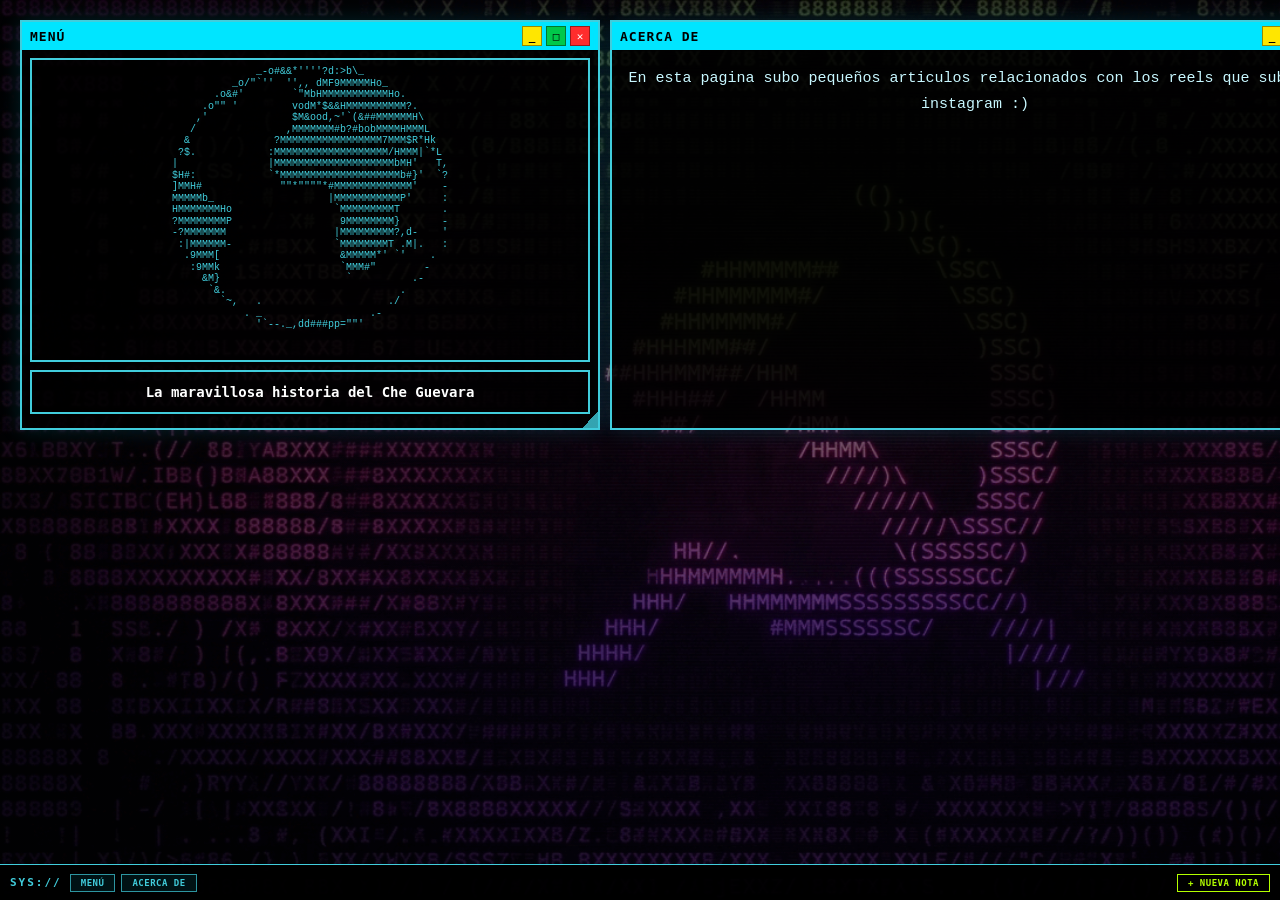
==== index.html @ f3bcdf86 "first commit" ====
<!DOCTYPE html>
<html lang="en">
<head>
    <meta charset="UTF-8">
    <meta name="viewport" content="width=device-width, initial-scale=1.0">
    <link rel="stylesheet" href="style.css">
    <title>House</title>
    <link rel="stylesheet" href="https://cdnjs.cloudflare.com/ajax/libs/font-awesome/6.5.1/css/all.min.css">
    <link rel="preconnect" href="googleapis.com">
    <link rel="preconnect" href="gstatic.com" crossorigin>
    <link href="googleapis.com" rel="stylesheet">
</head>
<body>
<div id="escritorio">
    <div class="ventana" id="win-menu" style="left: 20px; top: 20px; width: 580px; height: 410px;">
      <div class="ventana-barra" data-id="win-menu">
        <span class="ventana-titulo">MENÚ</span>
        <div class="ventana-controles">
          <button class="btn-ventana btn-min" data-id="win-menu" title="Minimizar">_</button>
          <button class="btn-ventana btn-max" data-id="win-menu" title="Maximizar">□</button>
          <button class="btn-ventana btn-close" data-id="win-menu" title="Cerrar">✕</button>
        </div>
      </div>
      <div class="ventana-cuerpo">
        <div class="ascii-container">
          <pre>
              _-o#&&*''''?d:>b\_
          _o/"`''  '',, dMF9MMMMMHo_
       .o&#'        `"MbHMMMMMMMMMMMHo.
     .o"" '         vodM*$&&HMMMMMMMMMM?.
    ,'              $M&ood,~'`(&##MMMMMMH\
   /               ,MMMMMMM#b?#bobMMMMHMMML
  &              ?MMMMMMMMMMMMMMMMM7MMM$R*Hk
 ?$.            :MMMMMMMMMMMMMMMMMMM/HMMM|`*L
|               |MMMMMMMMMMMMMMMMMMMMbMH'   T,
$H#:            `*MMMMMMMMMMMMMMMMMMMMb#}'  `?
]MMH#             ""*""""*#MMMMMMMMMMMMM'    -
MMMMMb_                   |MMMMMMMMMMMP'     :
HMMMMMMMHo                 `MMMMMMMMMT       .
?MMMMMMMMP                  9MMMMMMMM}       -
-?MMMMMMM                  |MMMMMMMMM?,d-    '
 :|MMMMMM-                 `MMMMMMMMT .M|.   :
  .9MMM[                    &MMMMM*' `'    .
   :9MMk                    `MMM#"        -
     &M}                     `          .-
      `&.                             .
        `~,   .                     ./
            . _                  .-
              '`--._,dd###pp=""'

          </pre>
        </div>
        <div class="menu-seleccion">
          <h4>
            <a href="che_guevara/inicio.html">
              <button class="menu_boton">La maravillosa historia del Che Guevara</button>
            </a>
          </h4>
        </div>
        <div class="resize-handle" data-id="win-menu"></div>
      </div>
    </div>
    <div class="ventana" id="win-info" style="left: 610px; top: 20px; width: 730px; height: 410px;">
      <div class="ventana-barra" data-id="win-info">
        <span class="ventana-titulo">ACERCA DE</span>
        <div class="ventana-controles">
          <button class="btn-ventana btn-min" data-id="win-info" title="Minimizar">_</button>
          <button class="btn-ventana btn-max" data-id="win-info" title="Maximizar">□</button>
          <button class="btn-ventana btn-close" data-id="win-info" title="Cerrar">✕</button>
        </div>
      </div>
      <div class="ventana-cuerpo">
        <p class="info-texto">
          En esta pagina subo pequeños articulos relacionados con los reels que subo en instagram :)
        </p>
        <div class="resize-handle" data-id="win-info"></div>
      </div>
    </div>
</div>
  <!-- TASKBAR inferior -->
  <div id="taskbar">
    <span class="taskbar-logo">SYS://</span>
    <div id="taskbar-botones"></div>
    <button id="btn-nueva-nota" onclick="crearNota()">+ NUEVA NOTA</button>
  </div>
 
  <script src="ventanas.js"></script>
</body>
</html>
---- style.css ----
/* =============================================
   RESET Y BASE
   ============================================= */
*, *::before, *::after {
  box-sizing: border-box;
  margin: 0;
  padding: 0;
}

body {
  background-image:
    linear-gradient(rgba(0, 0, 0, 0.5), rgba(0, 0, 0, 0.5)),
    url(imagenes/33.gif);
  background-size: cover;
  background-attachment: fixed;
  color: aliceblue;
  font-family: 'Courier New', monospace;
  /* Necesario para que el escritorio ocupe toda la pantalla */
  height: 100vh;
  overflow: hidden;
}

/* =============================================
   ESCRITORIO — contenedor de ventanas
   Ocupa toda la pantalla menos la taskbar
   ============================================= */
#escritorio {
  position: relative;         /* punto de referencia para position:absolute de las ventanas */
  width: 100%;
  height: calc(100vh - 36px); /* deja espacio para la taskbar abajo */
  overflow: hidden;
}

/* =============================================
   VENTANA BASE
   ============================================= */
.ventana {
  position: absolute;         /* permite moverla con left/top */
  display: flex;
  flex-direction: column;
  min-width: 200px;
  min-height: 80px;
  border: 2px solid rgba(65, 205, 220, 1);
  background-color: rgba(0, 0, 0, 0.85);
  box-shadow: 0 0 20px rgba(0, 229, 255, 0.15);
  /* Sin transition aquí para que el drag se sienta instantáneo */
}

/* Cuando está minimizada, ocultamos el cuerpo */
.ventana.minimizada .ventana-cuerpo {
  display: none;
}

/* =============================================
   BARRA DE TÍTULO (drag handle)
   ============================================= */
.ventana-barra {
  background-color: rgb(0, 229, 255);
  color: #000;
  display: flex;
  align-items: center;
  justify-content: space-between;
  padding: 4px 8px;
  cursor: grab;               /* indica que se puede arrastrar */
  flex-shrink: 0;             /* no se encoge si la ventana es pequeña */
  user-select: none;          /* evita seleccionar texto al arrastrar */
}

.ventana-barra:active {
  cursor: grabbing;
}

.ventana-titulo {
  font-family: Orbitron, monospace;
  font-weight: 900;
  font-size: 13px;
  letter-spacing: 1px;
}

/* =============================================
   BOTONES DE CONTROL (min / max / cerrar)
   ============================================= */
.ventana-controles {
  display: flex;
  gap: 4px;
}

.btn-ventana {
  width: 20px;
  height: 20px;
  border: 1.5px solid rgba(0,0,0,0.4);
  background: none;
  cursor: pointer;
  font-size: 11px;
  font-weight: 900;
  display: flex;
  align-items: center;
  justify-content: center;
  line-height: 1;
  padding: 0;
  font-family: monospace;
}

.btn-ventana:hover {
  filter: brightness(1.3);
}

.btn-min  { background: #ffe600; color: #000; }
.btn-max  { background: #00c84a; color: #000; }
.btn-close{ background: #ff2d2d; color: #fff; }

/* =============================================
   CUERPO DE LA VENTANA
   ============================================= */
.ventana-cuerpo {
  flex: 1;                    /* ocupa el espacio restante bajo la barra */
  overflow: auto;
  position: relative;         /* para el resize-handle */
}

/* =============================================
   HANDLE DE REDIMENSIONAR (esquina inferior derecha)
   ============================================= */
.resize-handle {
  position: absolute;
  right: 0;
  bottom: 0;
  width: 16px;
  height: 16px;
  cursor: se-resize;
  /* Triángulo decorativo con CSS puro */
  background: linear-gradient(135deg, transparent 50%, rgba(65, 205, 220, 0.8) 50%);
}

/* =============================================
   CONTENIDO: ASCII ART
   ============================================= */
.ascii-container {
  display: flex;
  justify-content: center;
  border: 2px solid rgba(65, 205, 220, 255);
  margin: 8px;
  padding: 6px;
  overflow-x: auto;
}

pre {
  font-family: 'Courier New', monospace;
  font-size: 10px;
  line-height: 1.15;
  color: rgba(65, 205, 220, 255);
  white-space: pre;
}

/* =============================================
   CONTENIDO: MENÚ SELECCIÓN
   ============================================= */
.menu-seleccion {
  margin: 8px;
  border: 2px solid rgba(65, 205, 220, 255);
  text-align: center;
}

.menu_boton {
  font-weight: bold;
  font-size: 14px;
  font-family: Orbitron, monospace;
  background: none;
  border: none;
  padding: 12px 16px;
  color: white;
  cursor: pointer;
  width: 75%;
  text-align: center;
  border-radius: 10px;
}

.menu_boton:hover {
  background-color: #b3ff00be;;
  font-weight: bold;
}

/* =============================================
   CONTENIDO: ACERCA DE
   ============================================= */
.info-texto {
  padding: 16px;
  font-size: 15px;
  line-height: 1.7;
  color: #c8f7ff;
  text-align: center;
}

/* =============================================
   TASKBAR INFERIOR
   ============================================= */
#taskbar {
  position: fixed;
  bottom: 0;
  left: 0;
  width: 100%;
  height: 36px;
  background: rgba(0, 0, 0, 0.92);
  border-top: 1.5px solid rgba(65, 205, 220, 1);
  display: flex;
  align-items: center;
  gap: 8px;
  padding: 0 10px;
  z-index: 9999;              /* siempre encima de todo */
}

.taskbar-logo {
  font-family: Orbitron, monospace;
  font-size: 11px;
  font-weight: 900;
  color: rgba(65, 205, 220, 1);
  letter-spacing: 2px;
  flex-shrink: 0;
}

#taskbar-botones {
  display: flex;
  gap: 6px;
  flex: 1;
  flex-wrap: wrap;
  overflow: hidden;
}

/* Botones de ventana en la taskbar */
.taskbar-btn {
  background: rgba(0, 229, 255, 0.08);
  border: 1px solid rgba(65, 205, 220, 0.7);
  color: rgba(65, 205, 220, 1);
  font-family: Orbitron, monospace;
  font-size: 9px;
  font-weight: 700;
  padding: 3px 10px;
  cursor: pointer;
  letter-spacing: 0.5px;
  white-space: nowrap;
}

.taskbar-btn:hover {
  background: rgba(0, 229, 255, 0.2);
}

/* Atenuado cuando la ventana está minimizada */
.taskbar-btn.minimizada {
  opacity: 0.45;
}

#btn-nueva-nota {
  margin-left: auto;
  background: none;
  border: 1px solid #b3ff00;
  color: #b3ff00;
  font-family: Orbitron, monospace;
  font-size: 9px;
  font-weight: 700;
  padding: 3px 10px;
  cursor: pointer;
  letter-spacing: 0.5px;
  flex-shrink: 0;
}

#btn-nueva-nota:hover {
  background: rgba(179, 255, 0, 0.15);
}

/* =============================================
   NOTAS (ventanas creadas dinámicamente)
   ============================================= */
.nota-textarea {
  width: 100%;
  height: calc(100% - 20px);
  background: #0a0a0f;
  color: rgba(65, 205, 220, 1);
  border: 1px solid rgba(65, 205, 220, 0.4);
  font-family: 'Courier New', monospace;
  font-size: 12px;
  resize: none;
  padding: 8px;
  outline: none;
}

.nota-textarea:focus {
  border-color: rgba(65, 205, 220, 1);
}

/* =============================================
   TIPOGRAFÍA GLOBAL
   ============================================= */
h1, h2, h3, h4 {
  font-family: Orbitron, monospace;
}
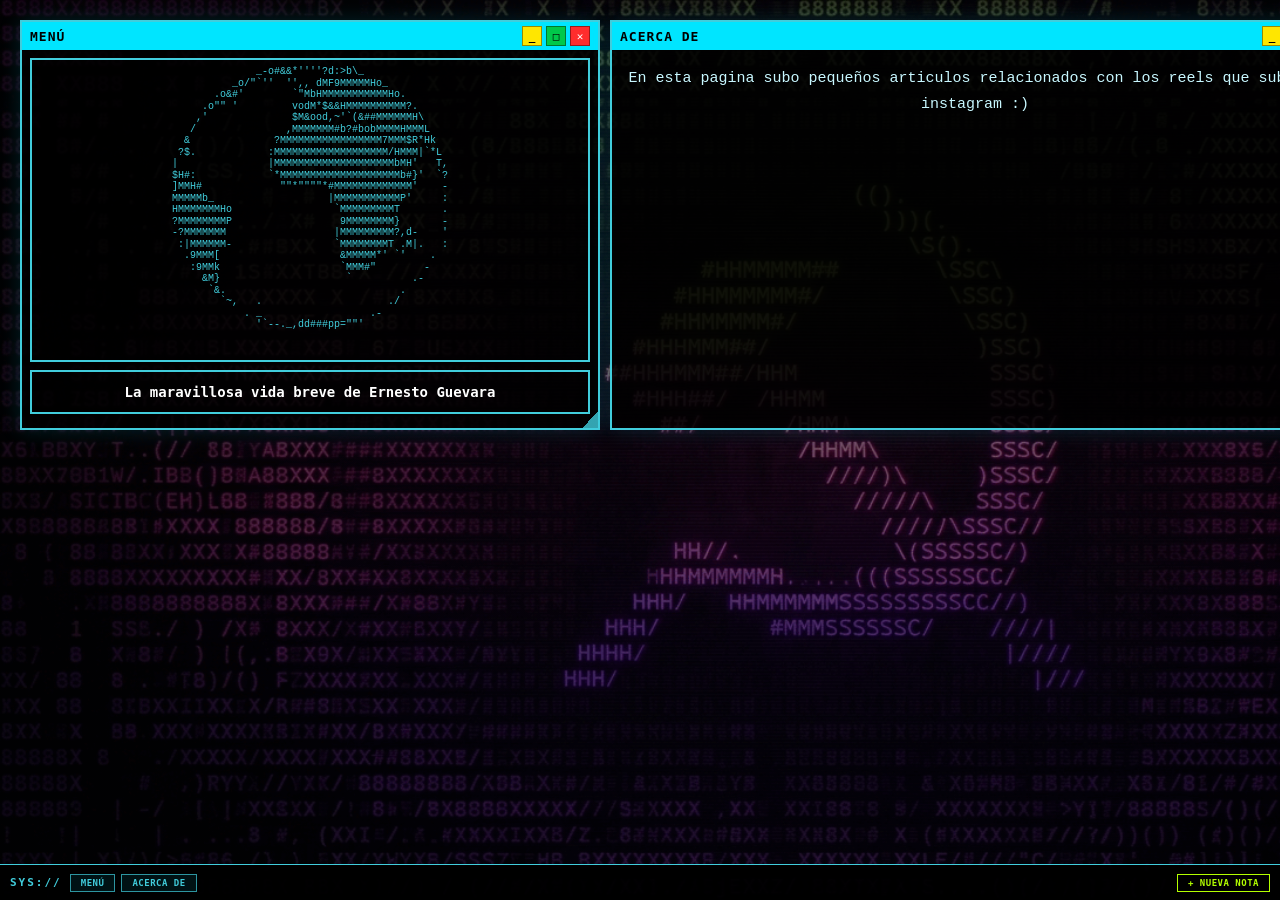
==== commit 68f8f09e: "Ventanas" ====
--- a/index.html
+++ b/index.html
@@ -53,7 +53,7 @@
         <div class="menu-seleccion">
           <h4>
             <a href="che_guevara/inicio.html">
-              <button class="menu_boton">La maravillosa historia del Che Guevara</button>
+              <button class="menu_boton">La maravillosa vida breve de Ernesto Guevara</button>
             </a>
           </h4>
         </div>
--- a/style.css
+++ b/style.css
@@ -20,6 +20,13 @@
   overflow: hidden;
 }
 
+.imagen_glich{
+  display:flex;
+  justify-content:center;
+  border: 2px solid rgba(65, 205, 220, 255);
+  margin: 8px;
+}
+
 /* =============================================
    ESCRITORIO — contenedor de ventanas
    Ocupa toda la pantalla menos la taskbar
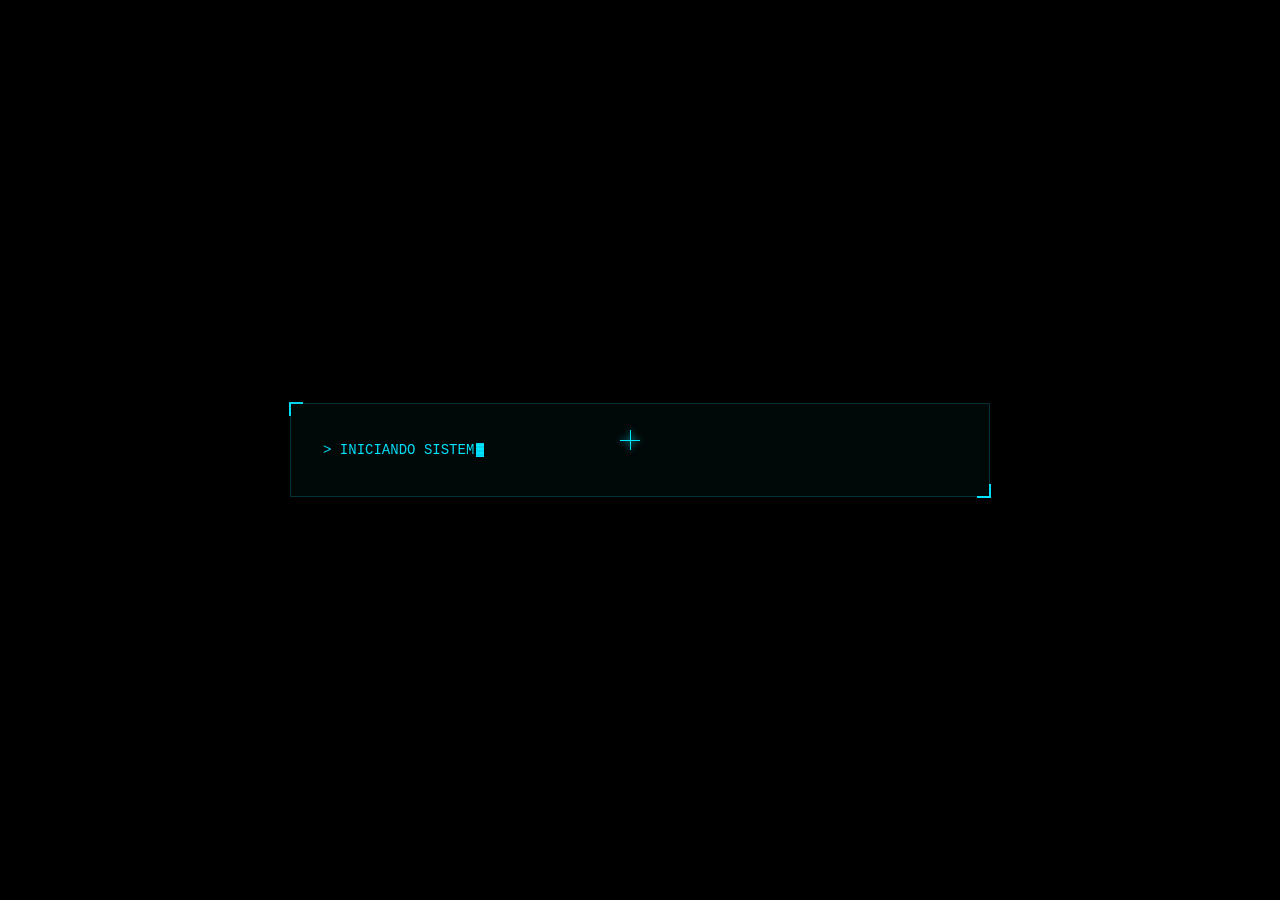
==== commit 2e9bd6ec: "Sonido" ====
--- a/index.html
+++ b/index.html
@@ -1,89 +1,358 @@
 <!DOCTYPE html>
-<html lang="en">
+<html lang="es">
 <head>
-    <meta charset="UTF-8">
-    <meta name="viewport" content="width=device-width, initial-scale=1.0">
-    <link rel="stylesheet" href="style.css">
-    <title>House</title>
-    <link rel="stylesheet" href="https://cdnjs.cloudflare.com/ajax/libs/font-awesome/6.5.1/css/all.min.css">
-    <link rel="preconnect" href="googleapis.com">
-    <link rel="preconnect" href="gstatic.com" crossorigin>
-    <link href="googleapis.com" rel="stylesheet">
+  <meta charset="UTF-8">
+  <meta name="viewport" content="width=device-width, initial-scale=1.0">
+  <title>INICIANDO...</title>
+  <link href="https://fonts.googleapis.com/css2?family=Orbitron:wght@900&display=swap" rel="stylesheet">
+  <style>
+    * { margin: 0; padding: 0; box-sizing: border-box; }
+
+    body {
+      background: #000;
+      color: #00e5ff;
+      font-family: 'Courier New', monospace;
+      height: 100vh;
+      display: flex;
+      flex-direction: column;
+      align-items: center;
+      justify-content: center;
+      overflow: hidden;
+      cursor: none;
+    }
+
+    /* Scanlines — líneas horizontales sutiles encima de todo */
+    body::after {
+      content: '';
+      position: fixed;
+      inset: 0;
+      background: repeating-linear-gradient(
+        to bottom,
+        transparent 0px,
+        transparent 2px,
+        rgba(0, 0, 0, 0.08) 2px,
+        rgba(0, 0, 0, 0.08) 4px
+      );
+      pointer-events: none;
+      z-index: 999;
+    }
+
+    /* Cursor personalizado — cruz de mira */
+    #cursor {
+      position: fixed;
+      width: 20px;
+      height: 20px;
+      pointer-events: none;
+      z-index: 9999;
+      transform: translate(-50%, -50%);
+    }
+    #cursor::before,
+    #cursor::after {
+      content: '';
+      position: absolute;
+      background: #00e5ff;
+      box-shadow: 0 0 6px #00e5ff;
+    }
+    #cursor::before { width: 1px; height: 100%; left: 50%; top: 0; }
+    #cursor::after  { width: 100%; height: 1px; top: 50%; left: 0; }
+
+    /* Contenedor del terminal */
+    #terminal {
+      width: min(700px, 90vw);
+      padding: 32px;
+      border: 1px solid rgba(0, 229, 255, 0.2);
+      background: rgba(0, 229, 255, 0.03);
+      position: relative;
+    }
+
+    /* Esquinas decorativas */
+    #terminal::before,
+    #terminal::after {
+      content: '';
+      position: absolute;
+      width: 12px; height: 12px;
+      border-color: #00e5ff;
+      border-style: solid;
+    }
+    #terminal::before { top: -2px; left: -2px; border-width: 2px 0 0 2px; }
+    #terminal::after  { bottom: -2px; right: -2px; border-width: 0 2px 2px 0; }
+
+    /* Línea del typewriter */
+    .linea {
+      font-size: clamp(12px, 1.5vw, 14px);
+      line-height: 2;
+      color: #00e5ff;
+      min-height: 28px;
+      white-space: pre;
+    }
+
+    .linea.dim    { color: rgba(0, 229, 255, 0.4); }
+    .linea.ok     { color: #00ff88; }
+    .linea.warn   { color: #ffe600; }
+    .linea.error  { color: #ff2d2d; }
+    .linea.titulo {
+      font-family: Orbitron, monospace;
+      font-size: clamp(16px, 2vw, 20px);
+      font-weight: 900;
+      letter-spacing: 4px;
+      color: #00e5ff;
+      text-shadow: 0 0 16px #00e5ff;
+      margin: 8px 0;
+    }
+
+    /* Cursor parpadeante al final del texto */
+    .cursor-texto {
+      display: inline-block;
+      width: 8px;
+      height: 14px;
+      background: #00e5ff;
+      margin-left: 2px;
+      vertical-align: middle;
+      animation: parpadeo 0.7s step-end infinite;
+    }
+
+    @keyframes parpadeo {
+      50% { opacity: 0; }
+    }
+
+    /* Botón de entrada — aparece al final */
+    #btn-entrar {
+      display: none;
+      margin-top: 32px;
+      background: none;
+      border: 1px solid #00e5ff;
+      color: #00e5ff;
+      font-family: Orbitron, monospace;
+      font-size: 13px;
+      font-weight: 900;
+      letter-spacing: 3px;
+      padding: 12px 32px;
+      cursor: pointer;
+      text-transform: uppercase;
+      position: relative;
+      transition: background 0.2s, box-shadow 0.2s;
+    }
+
+    #btn-entrar:hover {
+      background: rgba(0, 229, 255, 0.1);
+      box-shadow: 0 0 20px rgba(0, 229, 255, 0.3);
+    }
+
+    /* Glitch en el botón al hacer hover */
+    #btn-entrar:hover::before {
+      content: attr(data-text);
+      position: absolute;
+      left: 2px; top: 0;
+      color: #ff2d2d;
+      clip-path: polygon(0 30%, 100% 30%, 100% 50%, 0 50%);
+      animation: glitch-btn 0.3s infinite;
+    }
+
+    @keyframes glitch-btn {
+      0%   { transform: translateX(0); }
+      25%  { transform: translateX(-2px); }
+      75%  { transform: translateX(2px); }
+      100% { transform: translateX(0); }
+    }
+
+    /* Fade out al entrar */
+    #pantalla-boot {
+      position: fixed;
+      inset: 0;
+      display: flex;
+      flex-direction: column;
+      align-items: center;
+      justify-content: center;
+      background: #000;
+      transition: opacity 0.8s ease;
+      z-index: 100;
+    }
+
+    #pantalla-boot.saliendo {
+      opacity: 0;
+      pointer-events: none;
+    }
+
+    /* Barra de progreso */
+    #barra-contenedor {
+      width: 100%;
+      height: 2px;
+      background: rgba(0, 229, 255, 0.1);
+      margin-top: 16px;
+      display: none;
+    }
+
+    #barra-progreso {
+      height: 100%;
+      width: 0%;
+      background: #00e5ff;
+      box-shadow: 0 0 8px #00e5ff;
+      transition: width 0.1s linear;
+    }
+  </style>
 </head>
 <body>
-<div id="escritorio">
-    <div class="ventana" id="win-menu" style="left: 20px; top: 20px; width: 580px; height: 410px;">
-      <div class="ventana-barra" data-id="win-menu">
-        <span class="ventana-titulo">MENÚ</span>
-        <div class="ventana-controles">
-          <button class="btn-ventana btn-min" data-id="win-menu" title="Minimizar">_</button>
-          <button class="btn-ventana btn-max" data-id="win-menu" title="Maximizar">□</button>
-          <button class="btn-ventana btn-close" data-id="win-menu" title="Cerrar">✕</button>
-        </div>
-      </div>
-      <div class="ventana-cuerpo">
-        <div class="ascii-container">
-          <pre>
-              _-o#&&*''''?d:>b\_
-          _o/"`''  '',, dMF9MMMMMHo_
-       .o&#'        `"MbHMMMMMMMMMMMHo.
-     .o"" '         vodM*$&&HMMMMMMMMMM?.
-    ,'              $M&ood,~'`(&##MMMMMMH\
-   /               ,MMMMMMM#b?#bobMMMMHMMML
-  &              ?MMMMMMMMMMMMMMMMM7MMM$R*Hk
- ?$.            :MMMMMMMMMMMMMMMMMMM/HMMM|`*L
-|               |MMMMMMMMMMMMMMMMMMMMbMH'   T,
-$H#:            `*MMMMMMMMMMMMMMMMMMMMb#}'  `?
-]MMH#             ""*""""*#MMMMMMMMMMMMM'    -
-MMMMMb_                   |MMMMMMMMMMMP'     :
-HMMMMMMMHo                 `MMMMMMMMMT       .
-?MMMMMMMMP                  9MMMMMMMM}       -
--?MMMMMMM                  |MMMMMMMMM?,d-    '
- :|MMMMMM-                 `MMMMMMMMT .M|.   :
-  .9MMM[                    &MMMMM*' `'    .
-   :9MMk                    `MMM#"        -
-     &M}                     `          .-
-      `&.                             .
-        `~,   .                     ./
-            . _                  .-
-              '`--._,dd###pp=""'
-
-          </pre>
-        </div>
-        <div class="menu-seleccion">
-          <h4>
-            <a href="che_guevara/inicio.html">
-              <button class="menu_boton">La maravillosa vida breve de Ernesto Guevara</button>
-            </a>
-          </h4>
-        </div>
-        <div class="resize-handle" data-id="win-menu"></div>
+
+  <div id="cursor"></div>
+
+  <div id="pantalla-boot">
+    <div id="terminal">
+      <div id="lineas"></div>
+      <div id="barra-contenedor">
+        <div id="barra-progreso"></div>
       </div>
     </div>
-    <div class="ventana" id="win-info" style="left: 610px; top: 20px; width: 730px; height: 410px;">
-      <div class="ventana-barra" data-id="win-info">
-        <span class="ventana-titulo">ACERCA DE</span>
-        <div class="ventana-controles">
-          <button class="btn-ventana btn-min" data-id="win-info" title="Minimizar">_</button>
-          <button class="btn-ventana btn-max" data-id="win-info" title="Maximizar">□</button>
-          <button class="btn-ventana btn-close" data-id="win-info" title="Cerrar">✕</button>
-        </div>
-      </div>
-      <div class="ventana-cuerpo">
-        <p class="info-texto">
-          En esta pagina subo pequeños articulos relacionados con los reels que subo en instagram :)
-        </p>
-        <div class="resize-handle" data-id="win-info"></div>
-      </div>
-    </div>
-</div>
-  <!-- TASKBAR inferior -->
-  <div id="taskbar">
-    <span class="taskbar-logo">SYS://</span>
-    <div id="taskbar-botones"></div>
-    <button id="btn-nueva-nota" onclick="crearNota()">+ NUEVA NOTA</button>
+    <button id="btn-entrar" data-text="[ ENTRAR AL SISTEMA ]">[ ENTRAR AL SISTEMA ]</button>
   </div>
- 
-  <script src="ventanas.js"></script>
+
+  <!-- Audio en loop — cambia "musica.mp3" por el nombre real de tu archivo -->
+  <audio id="audio-bg" src="audio/fondo.mp3" loop></audio>
+
+  <script>
+    // --------------------------------------------------
+    // CURSOR PERSONALIZADO
+    // --------------------------------------------------
+    const cursor = document.getElementById('cursor');
+    document.addEventListener('mousemove', e => {
+      cursor.style.left = e.clientX + 'px';
+      cursor.style.top  = e.clientY + 'px';
+    });
+
+    // --------------------------------------------------
+    // SECUENCIA DE BOOT
+    // Cada objeto define una línea y cuánto esperar
+    // antes de escribirla (delay) y a qué velocidad
+    // (velocidad = ms por caracter)
+    // --------------------------------------------------
+    const secuencia = [
+      { texto: '> INICIANDO SISTEMA...',              clase: '',      delay: 300,  velocidad: 45 },
+      { texto: '> VERIFICANDO INTEGRIDAD...',         clase: 'dim',   delay: 200,  velocidad: 35 },
+      { texto: '> [OK] KERNEL CARGADO',               clase: 'ok',    delay: 150,  velocidad: 25 },
+      { texto: '> [OK] MÓDULOS ACTIVOS',              clase: 'ok',    delay: 100,  velocidad: 25 },
+      { texto: '> [WARN] SEÑAL INESTABLE',            clase: 'warn',  delay: 400,  velocidad: 30 },
+      { texto: '> [OK] CONEXIÓN ESTABLECIDA',         clase: 'ok',    delay: 600,  velocidad: 25 },
+      { texto: '',                                     clase: '',      delay: 100,  velocidad: 0  },
+      { texto: '════════════════════════════════════', clase: 'dim',   delay: 0,    velocidad: 8  },
+      { texto: '  S I S T E M A   A C T I V O',       clase: 'titulo',delay: 200,  velocidad: 40 },
+      { texto: '════════════════════════════════════', clase: 'dim',   delay: 0,    velocidad: 8  },
+      { texto: '',                                     clase: '',      delay: 200,  velocidad: 0  },
+      { texto: '> CARGANDO INTERFAZ...',              clase: '',      delay: 300,  velocidad: 35 },
+    ];
+
+    const contenedor = document.getElementById('lineas');
+    const barraContenedor = document.getElementById('barra-contenedor');
+    const barra = document.getElementById('barra-progreso');
+    const btnEntrar = document.getElementById('btn-entrar');
+
+    // Escribe un texto caracter por caracter en un elemento
+    function escribir(elemento, texto, velocidad) {
+      return new Promise(resolve => {
+        if (velocidad === 0 || texto === '') {
+          elemento.textContent = texto;
+          resolve();
+          return;
+        }
+
+        let i = 0;
+        // Cursor parpadeante mientras escribe
+        const cursorEl = document.createElement('span');
+        cursorEl.className = 'cursor-texto';
+        elemento.appendChild(cursorEl);
+
+        const intervalo = setInterval(() => {
+          elemento.insertBefore(document.createTextNode(texto[i]), cursorEl);
+          i++;
+          if (i >= texto.length) {
+            clearInterval(intervalo);
+            cursorEl.remove();
+            resolve();
+          }
+        }, velocidad);
+      });
+    }
+
+    // Espera N milisegundos
+    function esperar(ms) {
+      return new Promise(r => setTimeout(r, ms));
+    }
+
+    // Anima la barra de progreso de 0 a 100%
+    function animarBarra() {
+      return new Promise(resolve => {
+        barraContenedor.style.display = 'block';
+        let progreso = 0;
+        const intervalo = setInterval(() => {
+          // Velocidad irregular para que parezca real
+          progreso += Math.random() * 8 + 2;
+          if (progreso >= 100) {
+            progreso = 100;
+            clearInterval(intervalo);
+            setTimeout(resolve, 300);
+          }
+          barra.style.width = progreso + '%';
+        }, 80);
+      });
+    }
+
+    // Ejecuta toda la secuencia de boot
+    async function ejecutarBoot() {
+      for (const item of secuencia) {
+        await esperar(item.delay);
+
+        const linea = document.createElement('div');
+        linea.className = 'linea ' + item.clase;
+        contenedor.appendChild(linea);
+
+        // Scroll automático hacia abajo
+        contenedor.scrollTop = contenedor.scrollHeight;
+
+        await escribir(linea, item.texto, item.velocidad);
+      }
+
+      // Barra de progreso al final de las líneas
+      await esperar(200);
+      await animarBarra();
+
+      // Mostrar botón de entrada
+      await esperar(300);
+      btnEntrar.style.display = 'block';
+      btnEntrar.style.animation = 'parpadeo 1s step-end infinite';
+    }
+
+    // --------------------------------------------------
+    // ENTRADA AL SITIO — click en el botón
+    // --------------------------------------------------
+    btnEntrar.addEventListener('click', () => {
+      // Arrancamos el audio (aquí sí puede porque hubo interacción)
+      const audio = document.getElementById('audio-bg');
+      audio.volume = 0.4;
+      audio.play().catch(() => {
+        // Si falla silenciosamente, no bloqueamos la entrada
+      });
+
+      // Fade out de la pantalla de boot
+      const pantalla = document.getElementById('pantalla-boot');
+      pantalla.classList.add('saliendo');
+
+      // Después del fade, redirigir al sitio real
+      // Cambia 'sitio.html' por el nombre de tu página principal
+      setTimeout(() => {
+        // Guardamos en sessionStorage que el audio debe seguir
+        // (útil si quieres pasarlo entre páginas)
+        sessionStorage.setItem('boot-completo', 'true');
+
+        // Aquí va la redirección a tu sitio real:
+        window.location.href = 'principal.html';
+
+        // Por ahora solo ocultamos la pantalla para ver el fondo
+        pantalla.style.display = 'none';
+      }, 800);
+    });
+
+    // --------------------------------------------------
+    // INICIAR
+    // --------------------------------------------------
+    ejecutarBoot();
+  </script>
 </body>
-</html>+</html>
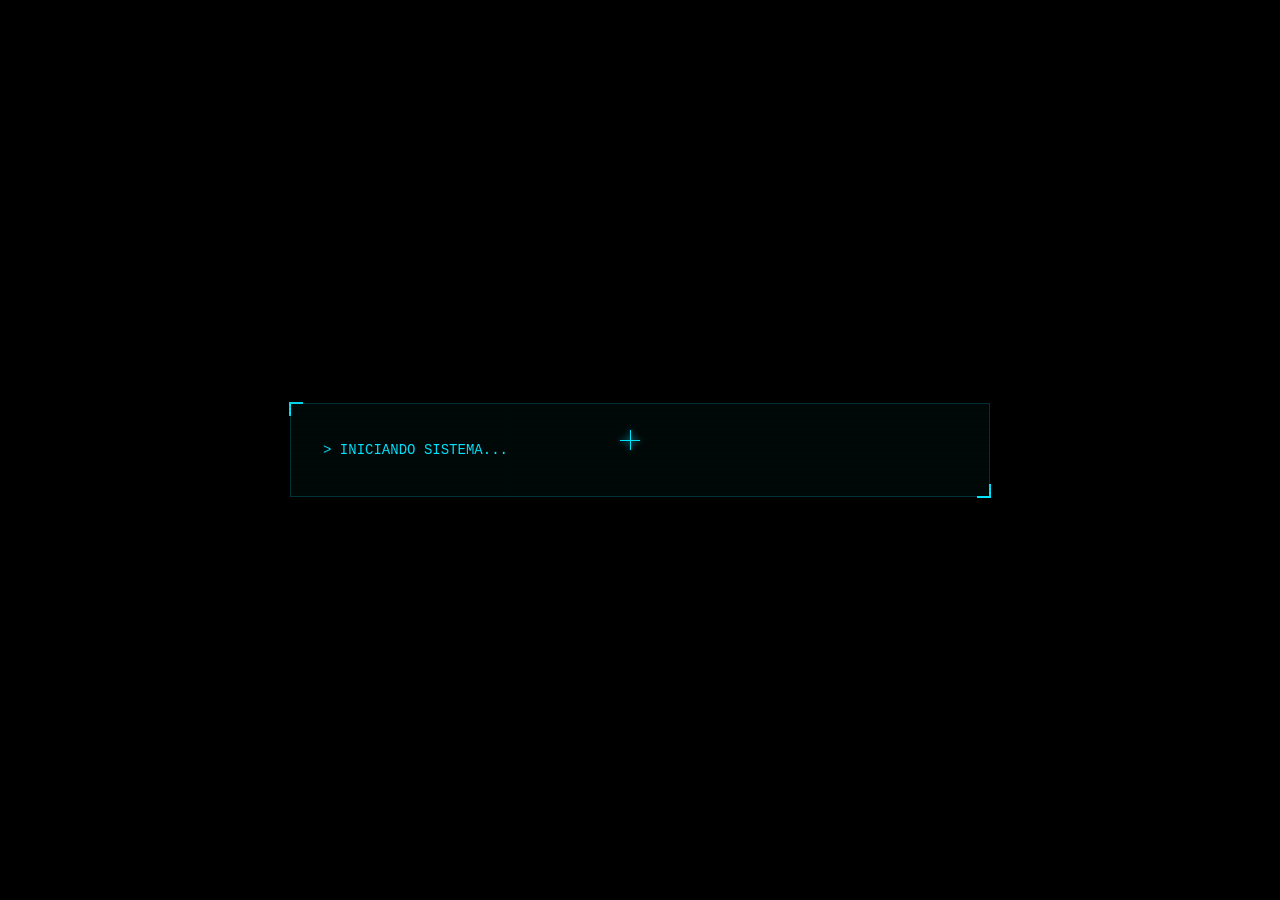
==== commit dbdb81c4: "arr" ====
--- a/index.html
+++ b/index.html
@@ -7,7 +7,6 @@
   <link href="https://fonts.googleapis.com/css2?family=Orbitron:wght@900&display=swap" rel="stylesheet">
   <style>
     * { margin: 0; padding: 0; box-sizing: border-box; }
-
     body {
       background: #000;
       color: #00e5ff;
@@ -353,6 +352,9 @@
     // INICIAR
     // --------------------------------------------------
     ejecutarBoot();
+  if (window.innerWidth < 768) {
+  window.location.replace('mobile.html');
+  }
   </script>
 </body>
 </html>
